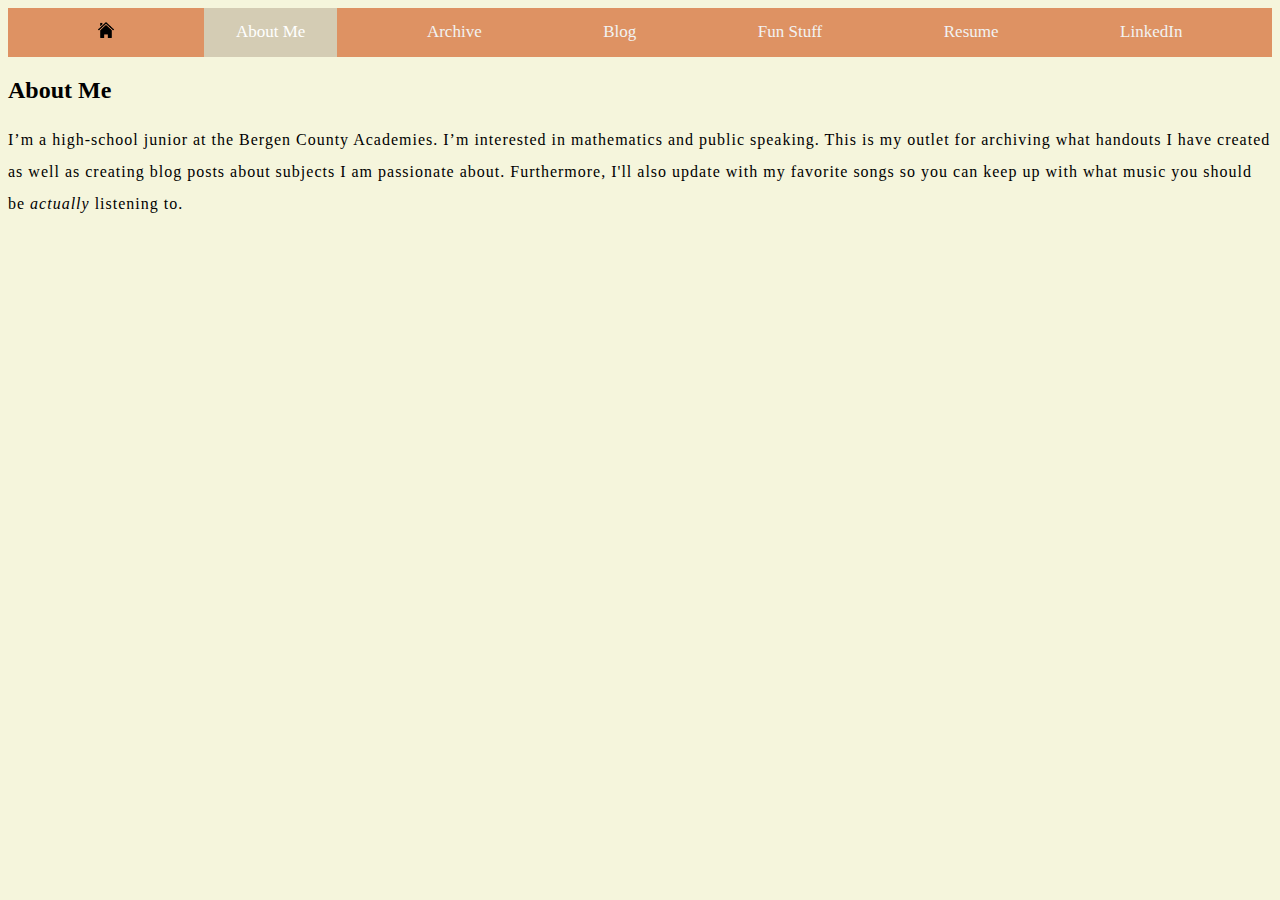
==== aboutme.html @ f1ff9ff8 "First commit of entire website!!!" ====
<!DOCTYPE html>
<html lang="en">

<head>
   <meta charset="UTF-8">
   <meta http-equiv="X-UA-Compatible" content="IE=edge">
   <meta name="viewport" content="width=device-width, initial-scale=1.0">
   <title>Document</title>
   <link href="styles/style.css" rel="stylesheet" type="text/css">
</head>

<body>
   <div class="topnav">
      <a href="index.html" title="Home"><img src="images/home.png" height="16"
            alt="A picture used to represent the link to home (arbitrary home clipart)" title="Home"></a>
      <a class="active" href="aboutme.html" title="About Me"> About Me</a>
      <a href="archive.html" title="Archive"> Archive</a>
      <a href="blog.html" title="Blog"> Blog</a>
      <a href="fun.html" title="Fun Stuff"> Fun Stuff</a>
      <a href="https://drive.google.com/file/d/1cUK7WPOxe5Ryfvh8-MFvEL_JbTl_2LQg/view?usp=sharing" target="_blank"
         title="Resume"> Resume</a>
      <a href="https://www.linkedin.com/in/krish-ramkumar-7876901b1" target="_blank" title="LinkedIn">LinkedIn</a>
   </div>

   <h2>About Me</h2>
   <p> I’m a high-school junior at the Bergen County Academies. I’m interested in mathematics and public speaking.
      This is my outlet for archiving what handouts I have created as well as creating blog posts about subjects I am
      passionate about.
      Furthermore, I'll also update with my favorite songs so you can keep up with what music you should be <em>
         actually</em> listening to. </p>

         <!-- maybe add a few more pictures of me -->
</body>

</html>
---- styles/style.css ----
/* html covers the whole page! */
html {
    background-color: #F5F5DC;
}

h1 {
    font-size: 60px;
    text-align: center;
}
/*Listed selectors separated by ,*/
p, li {
    font-size: 16px;
    line-height: 2;
    letter-spacing: 1px;  
}
/*Class selector starts with .*/
.bold{
    font-weight:bold;
}
/*Combined selectors */
li.bold{
    font-style:italic;
}
p.bold{
    text-decoration:underline;
}

/* Add a black background color to the top navigation */
.topnav {
    background-color: #de9263;
    overflow: hidden;
    display:flex;
    justify-content: space-evenly;
    max-width: 100%;
}
/* Responsive layout - makes a one column layout instead of a two-column layout */
@media (max-width: 800px) {
    .topnav {
      flex-direction: column;
    }
  }
  
  
/* Style the links inside the navigation bar */
.topnav a {
    float: left;
    color: #f2f2f2;
    text-align: center;
    padding: 14px 32px;
    text-decoration: none;
    font-size: 17px;
}


/* Change the color of links on hover */
.topnav a:hover {
    background-color: #ddd;
    color: black;
  }

  /* Add a color to the active/current link */
.topnav a.active {
    background-color: #d4ccb4;
    color: white;
  }
  
  .center {
    display: block;
    margin-left: auto;
    margin-right: auto;
    width: auto;
  }
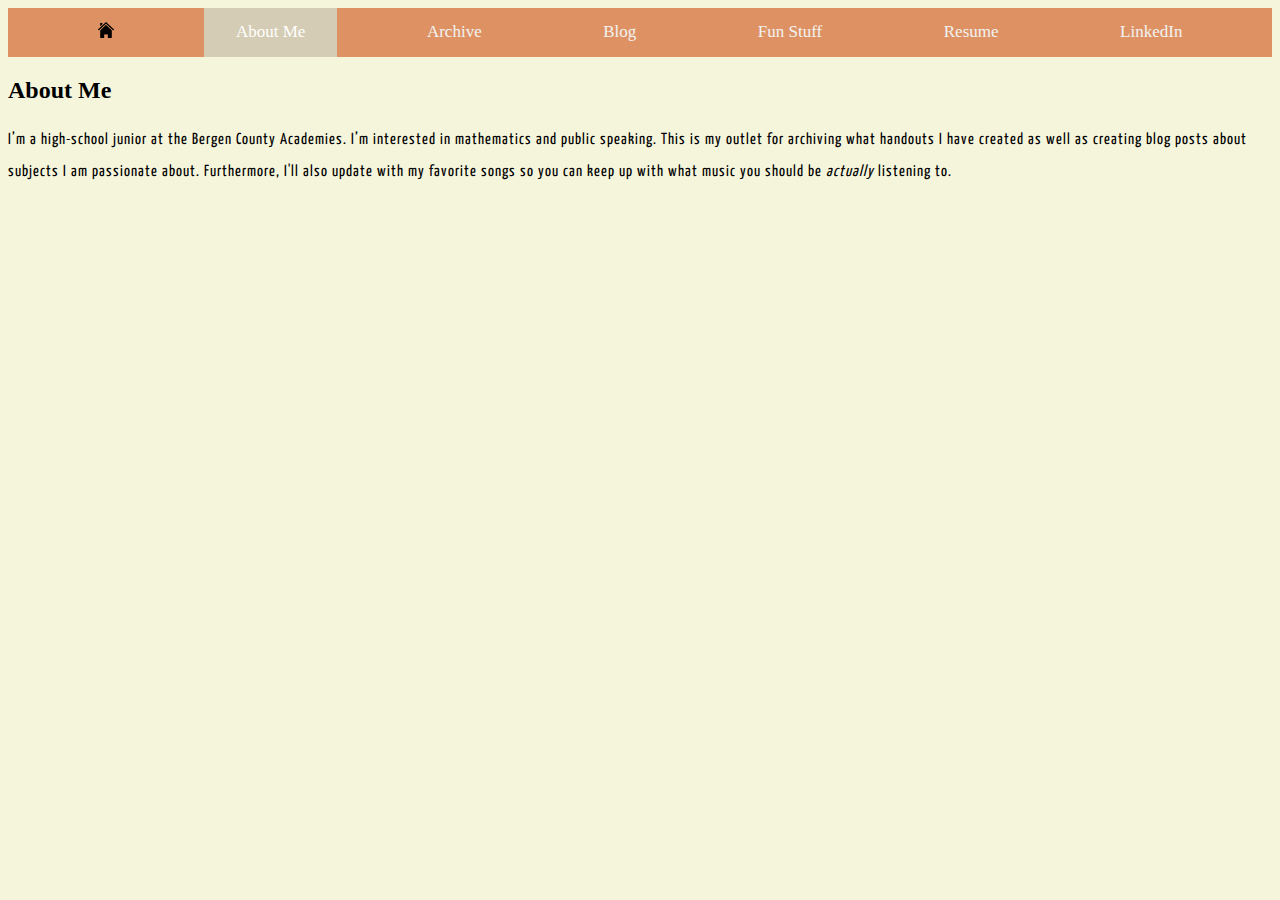
==== commit f590abaa: "second update with font" ====
--- a/aboutme.html
+++ b/aboutme.html
@@ -4,6 +4,10 @@
 <head>
    <meta charset="UTF-8">
    <meta http-equiv="X-UA-Compatible" content="IE=edge">
+   <link rel="preconnect" href="https://fonts.googleapis.com">
+   <link rel="preconnect" href="https://fonts.gstatic.com" crossorigin>
+   <link href="https://fonts.googleapis.com/css2?family=Yanone+Kaffeesatz:wght@200&display=swap" rel="stylesheet">
+
    <meta name="viewport" content="width=device-width, initial-scale=1.0">
    <title>Document</title>
    <link href="styles/style.css" rel="stylesheet" type="text/css">
@@ -29,7 +33,7 @@
       Furthermore, I'll also update with my favorite songs so you can keep up with what music you should be <em>
          actually</em> listening to. </p>
 
-         <!-- maybe add a few more pictures of me -->
+   <!-- maybe add a few more pictures of me -->
 </body>
 
 </html>--- a/styles/style.css
+++ b/styles/style.css
@@ -12,6 +12,7 @@
     font-size: 16px;
     line-height: 2;
     letter-spacing: 1px;  
+    font-family: 'Yanone Kaffeesatz', sans-serif;
 }
 /*Class selector starts with .*/
 .bold{
